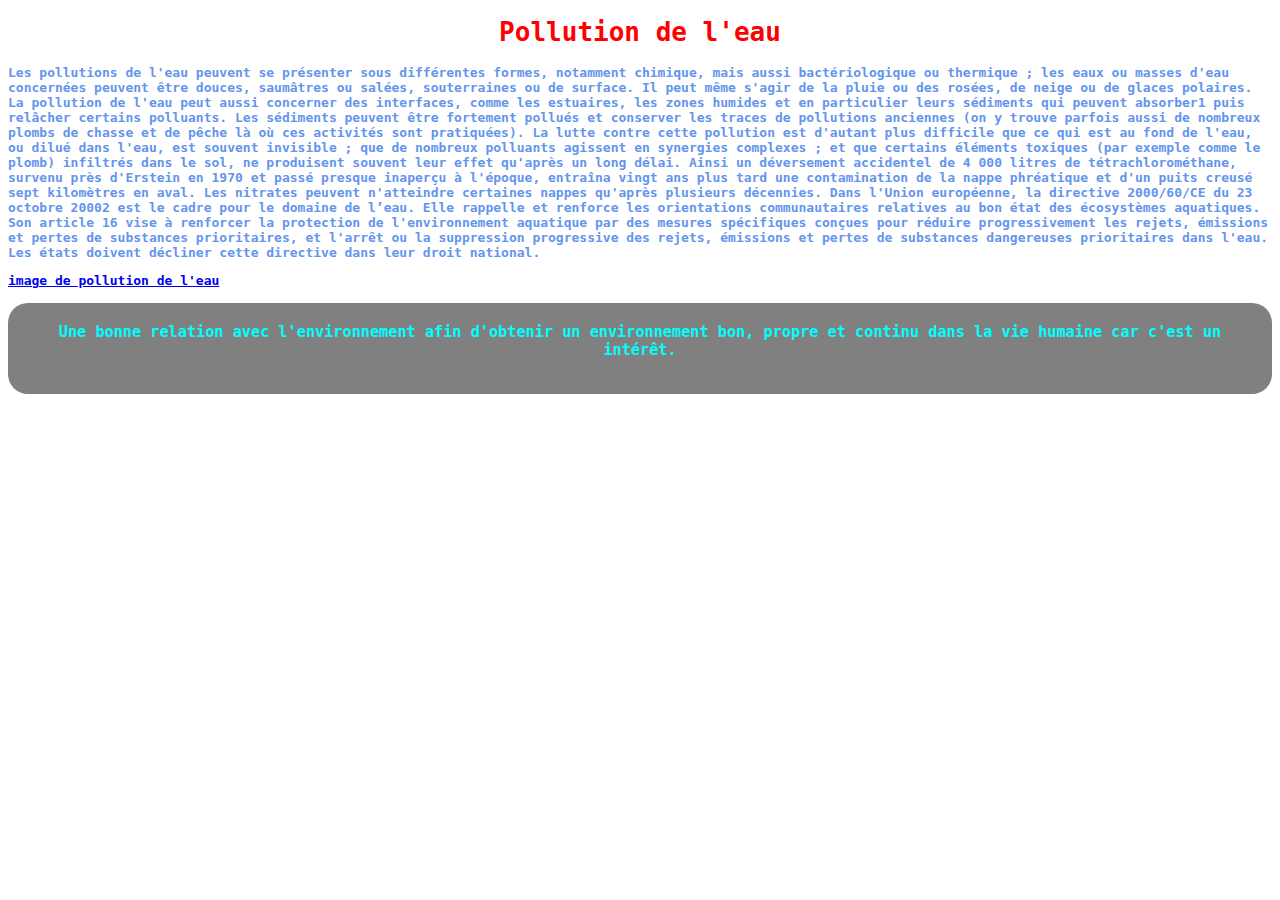
==== index.html @ 6be4dcc6 "Rename page1.html to index.html" ====
<!DOCTYPE html>
<html>
<head>
    <title>page1</title>
    <link rel="stylesheet" href="style.css">
</head>
<body>
    <header>
        <h1>
            Pollution de l'eau
        </h1>
    </header>
    <article>
      <p id="pg">Les pollutions de l'eau peuvent se présenter sous différentes formes, notamment chimique, mais aussi bactériologique ou thermique ; les eaux ou masses d'eau concernées peuvent être douces, saumâtres ou salées, souterraines ou de surface. Il peut même s'agir de la pluie ou des rosées, de neige ou de glaces polaires.

La pollution de l'eau peut aussi concerner des interfaces, comme les estuaires, les zones humides et en particulier leurs sédiments qui peuvent absorber1 puis relâcher certains polluants. Les sédiments peuvent être fortement pollués et conserver les traces de pollutions anciennes (on y trouve parfois aussi de nombreux plombs de chasse et de pêche là où ces activités sont pratiquées).

La lutte contre cette pollution est d'autant plus difficile que ce qui est au fond de l'eau, ou dilué dans l'eau, est souvent invisible ; que de nombreux polluants agissent en synergies complexes ; et que certains éléments toxiques (par exemple comme le plomb) infiltrés dans le sol, ne produisent souvent leur effet qu'après un long délai. Ainsi un déversement accidentel de 4 000 litres de tétrachlorométhane, survenu près d'Erstein en 1970 et passé presque inaperçu à l'époque, entraîna vingt ans plus tard une contamination de la nappe phréatique et d'un puits creusé sept kilomètres en aval. Les nitrates peuvent n'atteindre certaines nappes qu'après plusieurs décennies.

Dans l'Union européenne, la directive 2000/60/CE du 23 octobre 20002 est le cadre pour le domaine de l’eau. Elle rappelle et renforce les orientations communautaires relatives au bon état des écosystèmes aquatiques. Son article 16 vise à renforcer la protection de l'environnement aquatique par des mesures spécifiques conçues pour réduire progressivement les rejets, émissions et pertes de substances prioritaires, et l'arrêt ou la suppression progressive des rejets, émissions et pertes de substances dangereuses prioritaires dans l'eau. Les états doivent décliner cette directive dans leur droit national.</p>
    </article>
    <nav>
        <a href="page2.html">image de pollution de l'eau</a>
    </nav>
    <footer>
        <h3 class="ftr">Une bonne relation avec l'environnement afin d'obtenir un environnement bon, propre et continu dans la vie humaine car c'est un intérêt.</p>
    </footer>
</body>
</html>
---- style.css ----
body {
    font-family: monospace;
    font-weight: bold;
}
h1 {
    color: red;
    text-align: center;
}
#pg {
    color: cornflowerblue;
}
.ftr {
    color: black ;
    background-color: grey ;
    padding: 20px;
    text-align: center;
    color: aqua;
    border-radius: 20px;
}
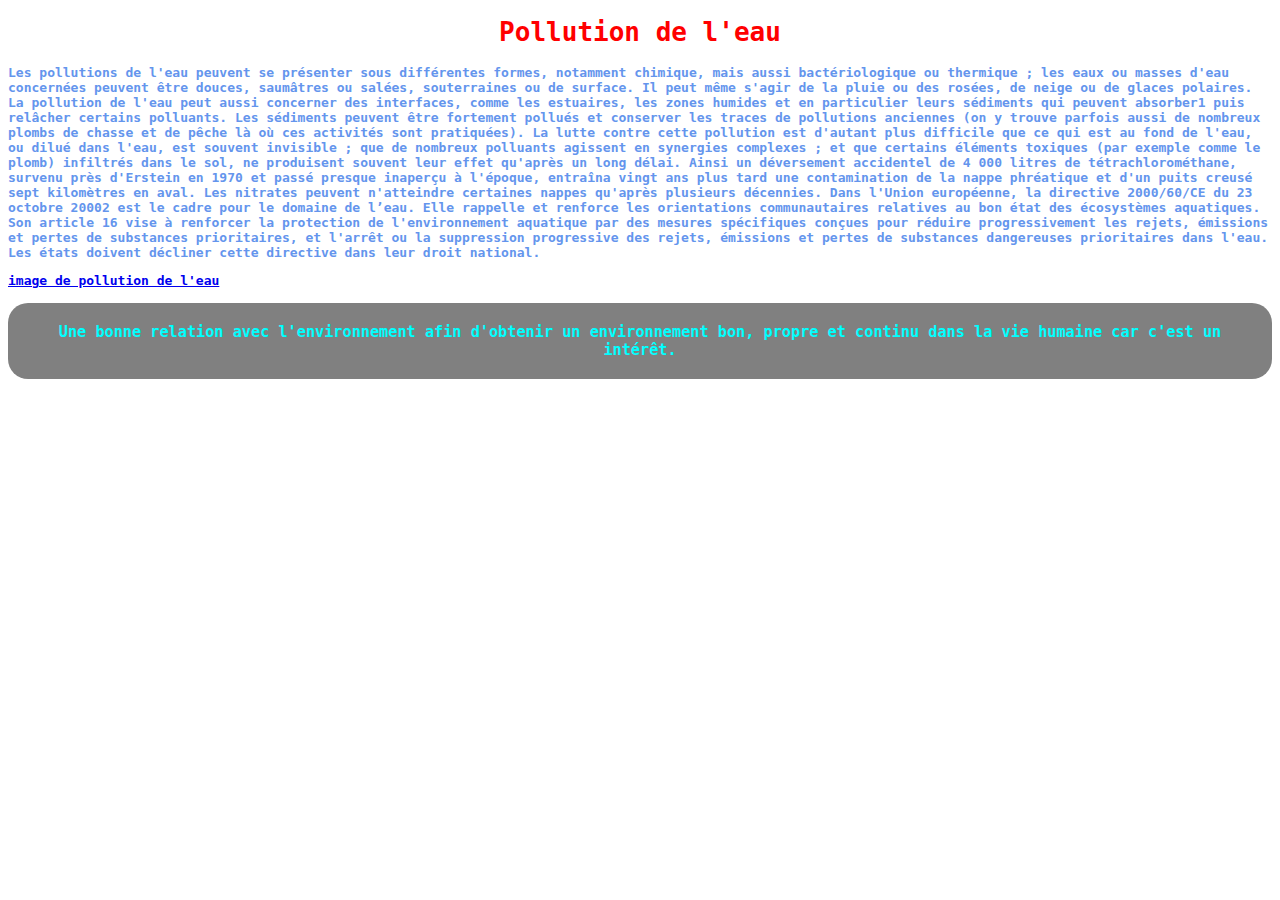
==== commit 74bf3281: "Update index.html" ====
--- a/index.html
+++ b/index.html
@@ -23,7 +23,7 @@
         <a href="page2.html">image de pollution de l'eau</a>
     </nav>
     <footer>
-        <h3 class="ftr">Une bonne relation avec l'environnement afin d'obtenir un environnement bon, propre et continu dans la vie humaine car c'est un intérêt.</p>
+        <h3 class="ftr">Une bonne relation avec l'environnement afin d'obtenir un environnement bon, propre et continu dans la vie humaine car c'est un intérêt.</h3>
     </footer>
 </body>
 </html>
